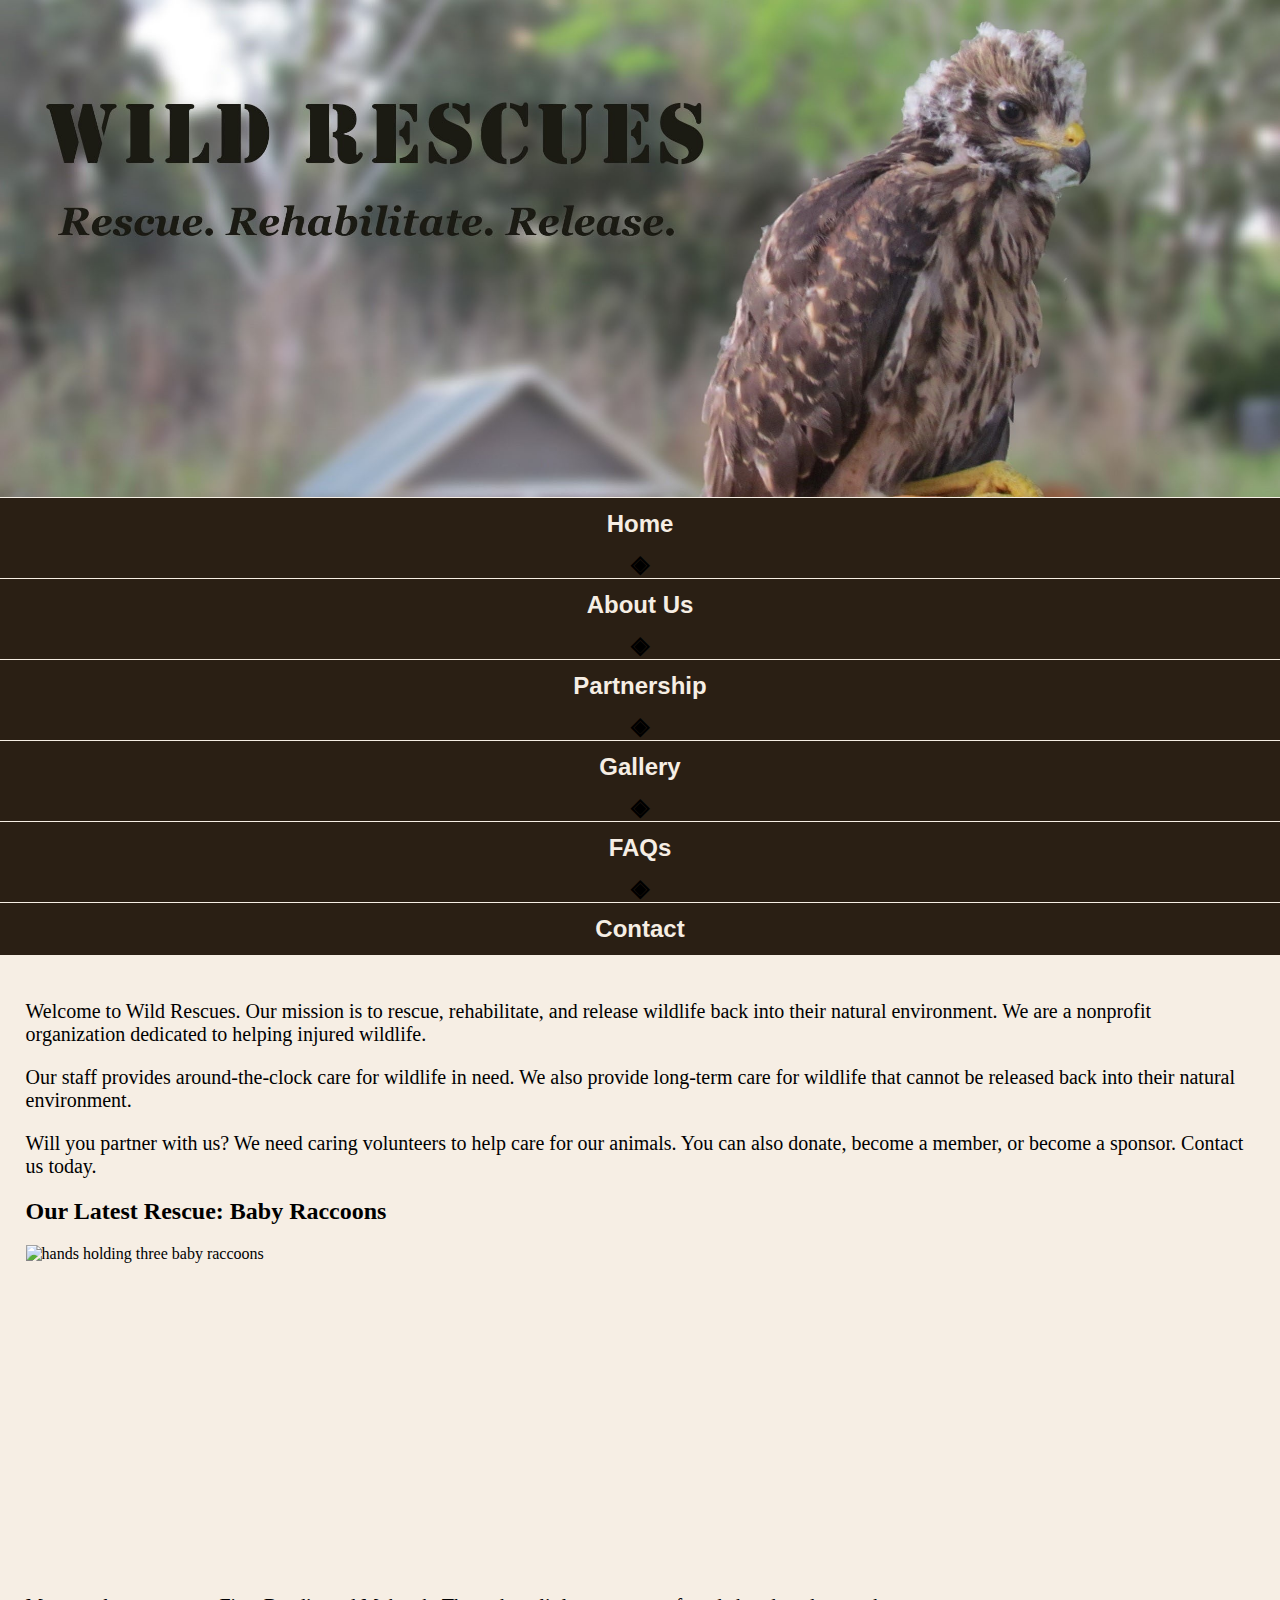
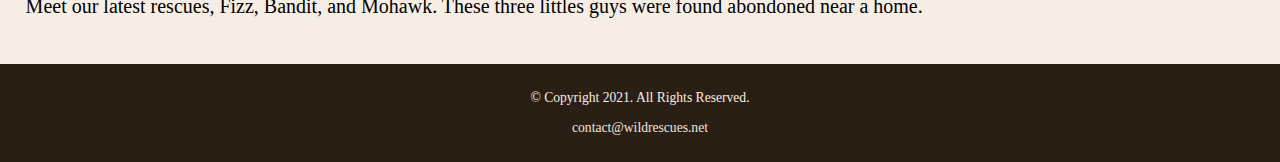
==== rescue/index.html @ 7378dc04 "Initial" ====
<!DOCTYPE html>
<!--
Student Name: Web D Team
File Name: index.html
Date: 9/30/2020
-->
<html lang="en">
<head>
  <title>Wild Rescues: Template</title>
  <meta charset="utf-8">
  <link rel="stylesheet" href="css/styles.css">
</head>
<body>
  <header>
    <a href="index.html"><img src="../resources/baby-hawk.jpg" alt="rescued baby hawk"></img></a>
  </header>

  <nav>
    <ul>
      <li><a href="index.html">Home</a> &nbsp; &#9672; &nbsp;</li>
      <li><a href="about.html">About Us</a> &nbsp; &#9672; &nbsp; </li>
      <li><a href="partnership.html">Partnership</a> &nbsp; &#9672; &nbsp;</li>
      <li><a href="gallery.html">Gallery</a> &nbsp; &#9672; &nbsp;</li> 
      <li><a href="faqs.html">FAQs</a> &nbsp; &#9672; &nbsp; </li>
      <li><a href="contact.html">Contact</a></li>
    </ul>
  </nav>

  <!-- Use the main area to add the main content to the webpage -->
  <main>
    <div id="welcome">
      <p>Welcome to Wild Rescues. Our mission is to rescue, rehabilitate, and release wildlife back into their natural environment. We are a nonprofit organization dedicated to helping injured wildlife.</p>
 
    <p>Our staff provides around-the-clock care for wildlife in need. We also provide long-term care for wildlife that cannot be released back into their natural environment.</p>
    
    <p>Will you partner with us? We need caring volunteers to help care for our animals. You can also donate, become a member, or become a sponsor. Contact us today.</p>
    </div>
    <div id="latest">
      <h2>Our Latest Rescue: Baby Raccoons</h2>
      <img src="images/baby-raccoons.jpg" alt="hands holding three baby raccoons" height="330px" width="500px"></img>
      <p>
        Meet our latest rescues, Fizz, Bandit, and Mohawk.  These three littles guys were found abondoned near a home.
      </p>
    </div>
  </main>
  
  <footer>
    <p>&copy; Copyright 2021. All Rights Reserved.</p>
    <p><a href="emailto:contact@wildrescues.net">contact@wildrescues.net</a></p> 
  </footer>
</body>
</html>
---- rescue/css/styles.css ----
/*  
Author: Web D
File Name: styles.css
Date: 10/07/2020
*/

/* CSS Reset */
body, header, nav, main, footer, img, h1, h3, ul {
  margin: 0;
  padding: 0;
  border: 0;
}

/* Style rules for body and images */
body {
  background-color: #f6eee4;
}

img {
  display: block;
  max-width: 100%;
}

/* Style rules for mobile viewport */
.mobile {
  display: block;
}

/* Style rules to show mobile class and hide tab-desk class */
.tab-desk {
  display: none;
}

/* Style rules for header area */
.mobile h1, .mobile h3 {
  padding: 2%;
  text-align: center;
}

.mobile h1 {
  font-family: 'Emblema One', cursive;
}

.mobile h3 {
  font-family: 'Lora', serif;
}

/* Style rules for navigation area */
nav {
  background-color: #2a1f14;
}

nav ul {
  list-style-type: none;
  text-align: center;
}

nav li {
  display: block;
  border-top: 0.5px solid #f6eee4;
  font-size: 1.5em;
  font-family: Geneva, Arial, sans-serif;
  font-weight: bold;
}

nav li a {
  display: block;
  color: #f6eee4;
  padding-top: 0.5em;
  padding-bottom: 0.5em;
  padding-left: 2em;
  padding-right: 2em;
  text-decoration: none;
}

/* Style rules for main content */
main {
  padding: 2%;
  font-family: 'Lora', serif;
}

main p {
  font-size: 1.25em;
}

main h3 {
  padding-top: 2%;
}

main ul {
  list-style-type: square;
}

.link {
  color: #4d3319;
  text-decoration: none;
  font-weight: bold;
  font-style: italic;
}

.action {
  font-size: 1.75em;
  font-weight: bold;
  text-align: center;
}

.round {
  border-radius: 6px;
}

#info ul {
  margin-left: 10%;
}

#contact {
  text-align: center;
}

.tel-link {
  background-color: #2a1f14;
  padding: 2%;
  width: 80%;
  margin-top: 0;
  margin-bottom: 0;
  margin-left: auto;
  margin-right: auto;
}

.tel-link a {
  color: #f6eee4;
  text-decoration: none;
  font-weight: bold;
}

/* Style rules for footer content */
footer {
  text-align: center;
  font-size: 0.85em;
  background-color: #2a1f14;
  color: #f6eee4;
  padding-top: 1%;
  padding-bottom: 1%;
  padding-left: 0%;
}

footer a {
  color: #f3e6d8;
  text-decoration: none;
}
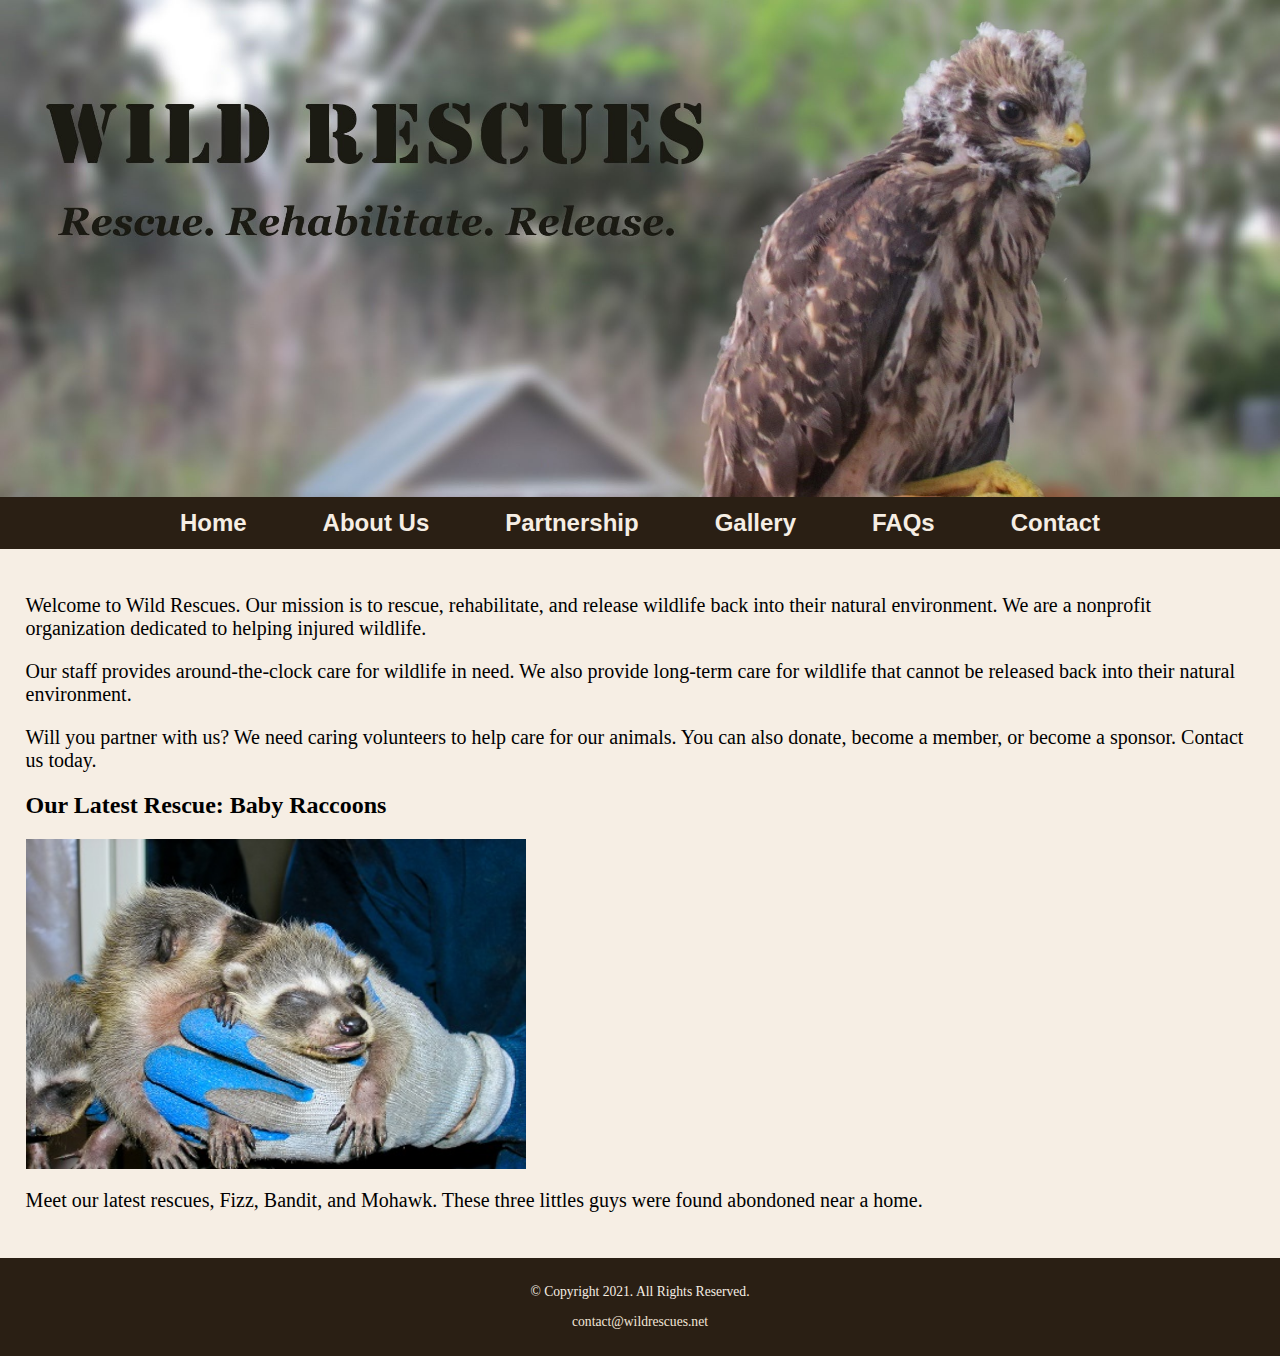
==== commit cebba188: "C6 Update" ====
--- a/rescue/index.html
+++ b/rescue/index.html
@@ -2,7 +2,7 @@
 <!--
 Student Name: Web D Team
 File Name: index.html
-Date: 9/30/2020
+Date: 11/05/2020
 -->
 <html lang="en">
 <head>
@@ -11,42 +11,50 @@
   <link rel="stylesheet" href="css/styles.css">
 </head>
 <body>
-  <header>
-    <a href="index.html"><img src="../resources/baby-hawk.jpg" alt="rescued baby hawk"></img></a>
-  </header>
+  <div id="wrapper">
+    <header>
+      <div class="tab-desk">
+        <a href="index.html"><img src="../resources/baby-hawk.jpg" alt="rescued baby hawk"></img></a>
+      </div>
+      <div class="mobile">
+        <h1>&#128062; Wild Rescues</h1> 
+        <h3>Rescue. Rehabilitate. Release.</h3>
+      </div>
+    </header>
 
-  <nav>
-    <ul>
-      <li><a href="index.html">Home</a> &nbsp; &#9672; &nbsp;</li>
-      <li><a href="about.html">About Us</a> &nbsp; &#9672; &nbsp; </li>
-      <li><a href="partnership.html">Partnership</a> &nbsp; &#9672; &nbsp;</li>
-      <li><a href="gallery.html">Gallery</a> &nbsp; &#9672; &nbsp;</li> 
-      <li><a href="faqs.html">FAQs</a> &nbsp; &#9672; &nbsp; </li>
-      <li><a href="contact.html">Contact</a></li>
-    </ul>
-  </nav>
+    <nav>
+      <ul>
+        <li><a href="index.html">Home</a></li>
+        <li><a href="about.html">About Us</a></li>
+        <li><a href="partnership.html">Partnership</a></li>
+        <li><a href="gallery.html">Gallery</a></li> 
+        <li><a href="faqs.html">FAQs</a></li>
+        <li><a href="contact.html">Contact</a></li>
+      </ul>
+    </nav>
 
-  <!-- Use the main area to add the main content to the webpage -->
-  <main>
-    <div id="welcome">
-      <p>Welcome to Wild Rescues. Our mission is to rescue, rehabilitate, and release wildlife back into their natural environment. We are a nonprofit organization dedicated to helping injured wildlife.</p>
- 
-    <p>Our staff provides around-the-clock care for wildlife in need. We also provide long-term care for wildlife that cannot be released back into their natural environment.</p>
+    <!-- Use the main area to add the main content to the webpage -->
+    <main>
+      <div id="welcome">
+        <p>Welcome to Wild Rescues. Our mission is to rescue, rehabilitate, and release wildlife back into their natural environment. We are a nonprofit organization dedicated to helping injured wildlife.</p>
+  
+      <p>Our staff provides around-the-clock care for wildlife in need. We also provide long-term care for wildlife that cannot be released back into their natural environment.</p>
+      
+      <p>Will you partner with us? We need caring volunteers to help care for our animals. You can also donate, become a member, or become a sponsor. Contact us today.</p>
+      </div>
+      <div id="latest">
+        <h2>Our Latest Rescue: Baby Raccoons</h2>
+        <img src="../resources/baby-raccoons.jpg" alt="hands holding three baby raccoons" height="330px" width="500px"></img>
+        <p>
+          Meet our latest rescues, Fizz, Bandit, and Mohawk.  These three littles guys were found abondoned near a home.
+        </p>
+      </div>
+    </main>
     
-    <p>Will you partner with us? We need caring volunteers to help care for our animals. You can also donate, become a member, or become a sponsor. Contact us today.</p>
-    </div>
-    <div id="latest">
-      <h2>Our Latest Rescue: Baby Raccoons</h2>
-      <img src="images/baby-raccoons.jpg" alt="hands holding three baby raccoons" height="330px" width="500px"></img>
-      <p>
-        Meet our latest rescues, Fizz, Bandit, and Mohawk.  These three littles guys were found abondoned near a home.
-      </p>
-    </div>
-  </main>
-  
-  <footer>
-    <p>&copy; Copyright 2021. All Rights Reserved.</p>
-    <p><a href="emailto:contact@wildrescues.net">contact@wildrescues.net</a></p> 
-  </footer>
+    <footer>
+      <p>&copy; Copyright 2021. All Rights Reserved.</p>
+      <p><a href="emailto:contact@wildrescues.net">contact@wildrescues.net</a></p> 
+    </footer>
+  </div>
 </body>
 </html>
--- a/rescue/css/styles.css
+++ b/rescue/css/styles.css
@@ -1,7 +1,7 @@
  /*  
 Author: Web D
 File Name: styles.css
-Date: 10/07/2020
+Date: 11/05/2020
 */
 
 /* CSS Reset */
@@ -148,6 +148,66 @@
   text-decoration: none;
 }
 
-
-
-
+/* Media Query for Tablet Viewport */
+@media screen and (min-width: 620px) {
+  /* Tablet Viewport: Show tab-desk class, hide mobile class */
+  .tab-desk {
+    display: block;
+  }
+  .mobile {
+    display: none;
+  }
+
+  /* Tablet Viewport: Style rules for nav area */
+  nav li {
+    border-top: 0;
+    display: inline-block;
+    font-size: 1.25em;
+  }
+
+  nav li a {
+    padding: 0.5em;
+  }
+}
+
+/* Media Query for Large Desktop Viewports */
+@media screen and (min-width: 1921px) {
+  body {
+    background: linear-gradient(#f6eee4, #78593a)
+  }
+
+  #wrapper {
+    width: 1920px;
+    margin-bottom: 0;
+    margin-left: auto;
+    margin-right: auto;
+  }
+
+  main {
+    background-color: #f6eee4;
+  }
+}
+
+/* Media Query for Desktop Viewport */
+@media screen and (min-width: 1000px) {
+  /* Desktop Viewport: Style rules for nav area */
+  nav li {
+    font-size: 1.5em;
+  }
+
+  nav li a {
+    padding: 0.5em;
+    padding-left: 1.5em;
+    padding-right: 1.5em;
+  }
+
+  nav li a:hover {
+    color: #2a1f14;
+    background-color: #f6eee4;
+  }
+
+  /* Desktop Viewport: Style rules for main content */
+  #info ul {
+    margin-left: 5%;
+  }
+}
